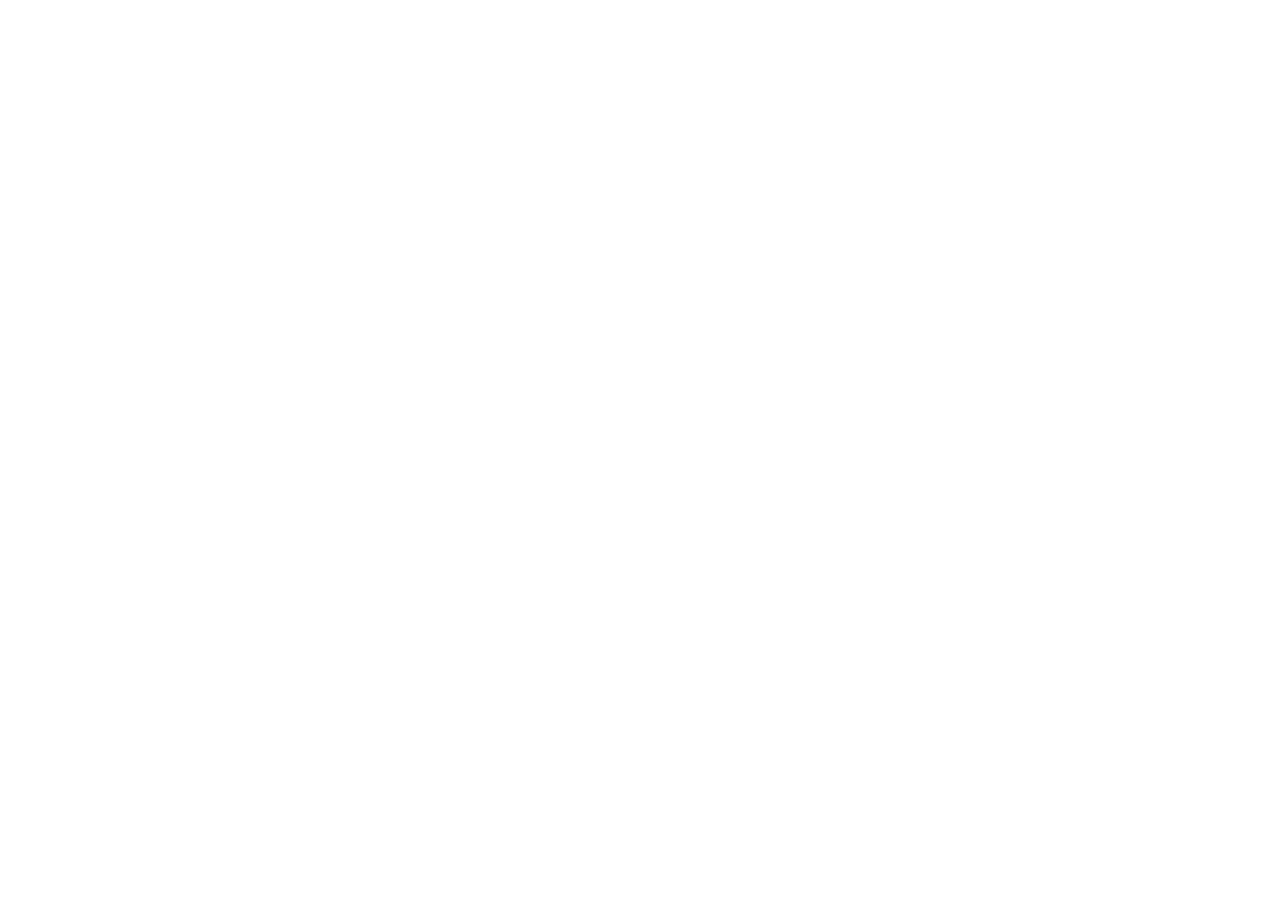
==== landing_page/index.html @ 5cbe07cb "Navbar designed needs updation" ====
<!DOCTYPE html>
<html lang="en">
<head>
    <meta charset="UTF-8">
    <meta http-equiv="X-UA-Compatible" content="IE=edge">
    <meta name="viewport" content="width=device-width, initial-scale=1.0">
    <title>Document</title>
</head>
<body>
    
</body>
</html>
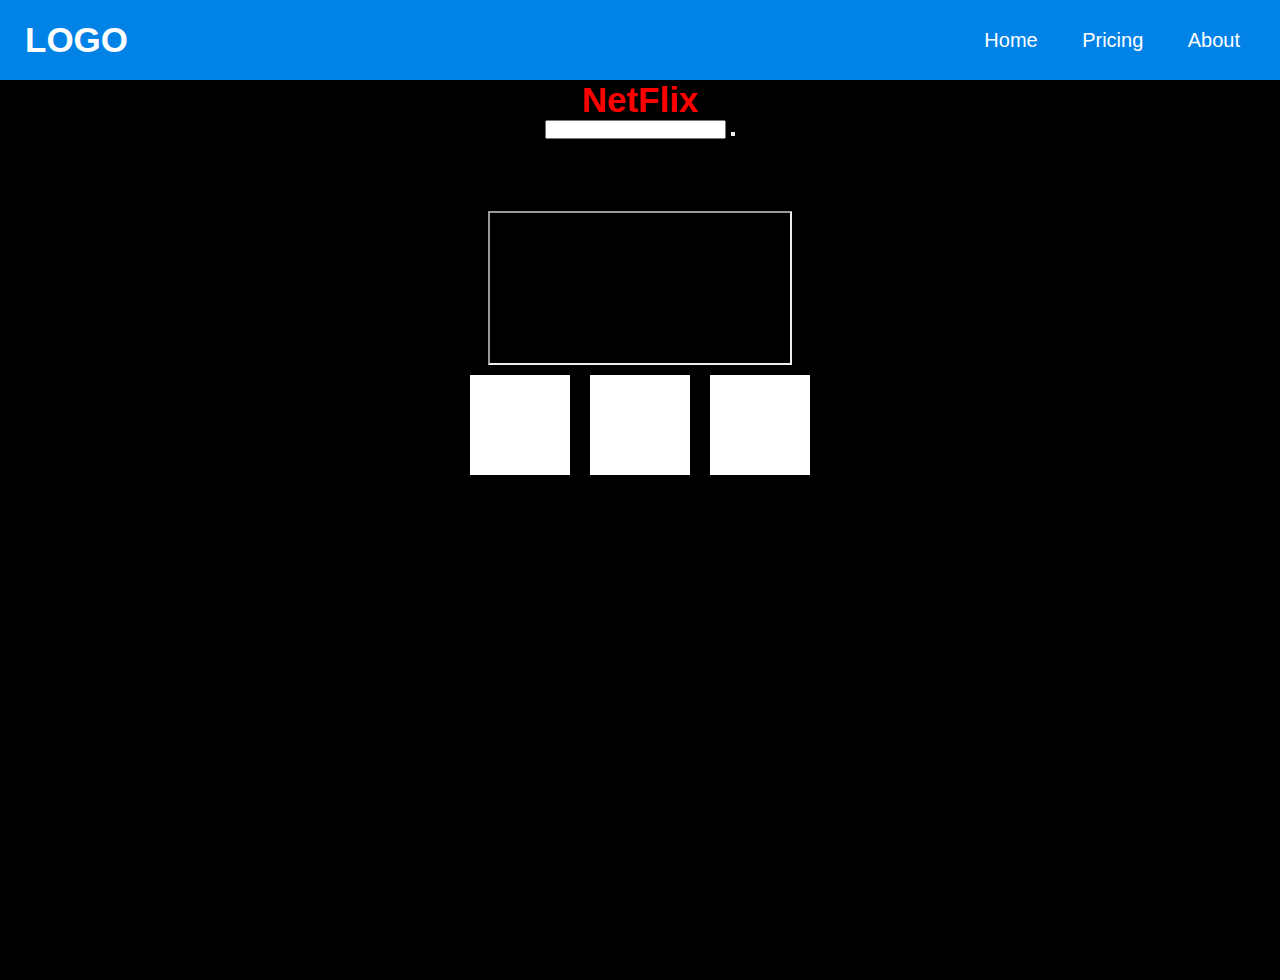
==== commit 87b2bbe8: "need major updation and correction" ====
--- a/landing_page/index.html
+++ b/landing_page/index.html
@@ -4,9 +4,39 @@
     <meta charset="UTF-8">
     <meta http-equiv="X-UA-Compatible" content="IE=edge">
     <meta name="viewport" content="width=device-width, initial-scale=1.0">
+    <link rel="stylesheet" href="style.css">
     <title>Document</title>
 </head>
 <body>
-    
+    <nav class="navbar">
+        <label for="logo" class="logo">LOGO</label>
+      <ul class="list">
+          <li class="item"><a href="#" class="nav-link">Home</a></li>
+          <li class="item"><a href="#" class="nav-link">Pricing</a></li>
+          <li class="item"><a href="#" class="nav-link">About</a></li>
+      </ul>
+    </nav>
+
+    <main class="container">
+        <header class="heading">
+        <h1 class="main-head">NetFlix</h1>
+        <input type="text" type="text" class="search">
+        <button class="custom" type="submit"></button>
+        <article class="container-para"></header>
+        <p class="info-text" id="info-pic-1">Netflix customers can stream an unlimited number of films, documentaries and television programmes from a huge catalogue. </p>
+        <p class="info-text" id="info-pic-2">The content is streamed over the internet, so customers do not have to wait for DVDs to arrive through the post or to be downloaded in full before watching. </p>
+        <p class="info-text" id="info-pic-3">Netflix launched an offline playback feature, allowing users of the Netflix mobile apps on Android or iOS to cache content on their devices in standard or high quality for viewing without an Internet connection. </p></article>
+
+        <section class="vid">
+            <iframe  
+src=https://www.youtube.com/watch?v=Hs-1_HNALhw     >
+</iframe> </section>
+<div class="flex-container">
+    <div class="box"></div>
+    <div class="box"></div>
+    <div class="box"></div>
+</div>
+       
+    </main>
 </body>
 </html>--- a/landing_page/style.css
+++ b/landing_page/style.css
@@ -0,0 +1,92 @@
+*{
+    margin:0;
+    padding:0;
+    text-decoration: none;
+    list-style: none;
+    box-sizing: border-box;
+}
+body{
+    font-family:'Segoe UI', Tahoma, Geneva, Verdana, sans-serif;
+
+}
+a{
+    text-decoration:none;
+}
+.navbar{
+    background:#0082e6;
+    height:80px;
+    width:100%;
+    position:fixed;
+}
+label.logo{
+    color: white;
+    font-size:35px;
+    line-height:80px;
+    margin-left: 15px;
+    font-weight:bold;
+    padding:0 10px;
+}
+.list{
+    float:right;
+    margin-right:20px;
+
+}
+.list  li {
+display:inline-block;
+line-height:80px;
+margin:0 20px;
+color:white;
+font-size:20px;
+
+
+}
+.container-para p{
+
+    margin-top: 30px;
+    text-align:left;
+
+}
+ a{
+    color: white;
+       
+ 
+    } 
+   a:hover{
+ 
+   font-weight:bold;
+   
+}
+.container{
+    background-color:black;
+    position:absolute;
+    margin-top:80px;
+    width:100%;
+    height:100%;
+    text-align:center;
+ 
+}
+.main-head{
+    font-size:35px;
+    font-family:'Segoe UI', Tahoma, Geneva, Verdana, sans-serif;
+    color:red;
+    text-align: center;
+}
+.container input[type="text"]{
+
+    margin:auto;
+}
+.vid{
+    display:flex;
+    justify-content:center;
+}
+.flex-container{
+    display:flex;
+    justify-content: center;
+    flex-direction: row;
+}
+.box{
+    background:white ;
+    width:100px;
+    height:100px;
+    margin:10px;
+}